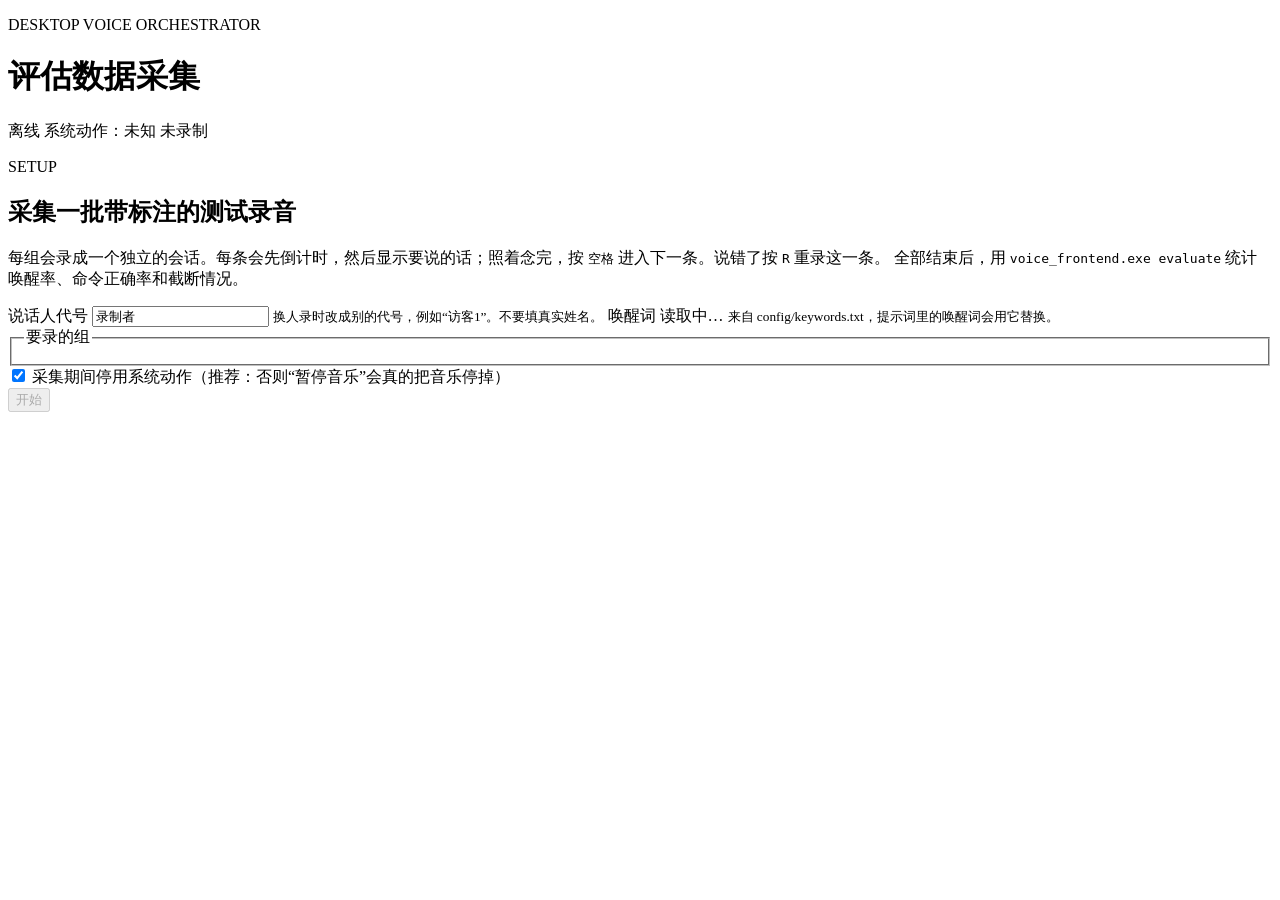
==== web/collect.html @ 0812fd53 "Add labeled recognition evaluation and deterministic analysis replay Replay now waits for the ASR mo" ====
<!doctype html>
<html lang="zh-CN">
<head>
  <meta charset="utf-8">
  <meta name="viewport" content="width=device-width, initial-scale=1">
  <title>评估数据采集</title>
  <link rel="stylesheet" href="/styles.css">
  <link rel="stylesheet" href="/collect.css">
</head>
<body class="collect">
  <header class="topbar">
    <div><p class="eyebrow">DESKTOP VOICE ORCHESTRATOR</p><h1>评估数据采集</h1></div>
    <div class="status-cluster">
      <span id="connection" class="pill offline">离线</span>
      <span id="dry-run" class="pill">系统动作：未知</span>
      <span id="recording" class="record-indicator" role="status" aria-live="polite">
        <i></i><span id="recording-label">未录制</span>
      </span>
    </div>
  </header>

  <main class="collect-main">
    <section id="setup" class="panel stage">
      <p class="section-label">SETUP</p>
      <h2>采集一批带标注的测试录音</h2>
      <p class="lead">
        每组会录成一个独立的会话。每条会先倒计时，然后显示要说的话；照着念完，按
        <kbd>空格</kbd> 进入下一条。说错了按 <kbd>R</kbd> 重录这一条。
        全部结束后，用 <code>voice_frontend.exe evaluate</code> 统计唤醒率、命令正确率和截断情况。
      </p>
      <div class="setup-grid">
        <label>说话人代号
          <input id="speaker" type="text" maxlength="32" value="录制者">
          <small>换人录时改成别的代号，例如“访客1”。不要填真实姓名。</small>
        </label>
        <label>唤醒词
          <output id="wake-word">读取中…</output>
          <small>来自 config/keywords.txt，提示词里的唤醒词会用它替换。</small>
        </label>
      </div>
      <fieldset class="group-list">
        <legend>要录的组</legend>
        <div id="groups"></div>
      </fieldset>
      <label class="check"><input id="use-dry-run" type="checkbox" checked>
        采集期间停用系统动作（推荐：否则“暂停音乐”会真的把音乐停掉）</label>
      <div class="stage-actions">
        <span id="setup-message" class="control-message-inline"></span>
        <button id="start-collection" class="primary" disabled>开始</button>
      </div>
    </section>

    <section id="group-intro" class="panel stage" hidden>
      <p class="section-label" id="intro-progress">GROUP</p>
      <h2 id="intro-title"></h2>
      <p class="lead" id="intro-text"></p>
      <div class="meters">
        <div class="meter"><span>麦克风</span><div class="bar"><i id="intro-mic-bar"></i></div><b id="intro-mic-db">— dBFS</b></div>
        <div class="meter"><span>音箱输出</span><div class="bar"><i id="intro-loop-bar"></i></div><b id="intro-loop-db">— dBFS</b></div>
      </div>
      <p id="intro-check" class="condition-check"></p>
      <div class="stage-actions">
        <button id="finish-early">结束采集</button>
        <button id="start-group" class="primary">开始本组录制 <kbd>Enter</kbd></button>
      </div>
    </section>

    <section id="take" class="panel stage take-stage" hidden>
      <div class="take-head">
        <span id="take-progress" class="pill"></span>
        <span id="take-group" class="take-group"></span>
        <span id="take-kind" class="pill"></span>
      </div>
      <div class="progress"><i id="take-progress-bar"></i></div>
      <p id="take-countdown" class="countdown"></p>
      <p id="take-prompt" class="prompt"></p>
      <p id="take-note" class="take-note"></p>
      <div class="meter take-meter"><span>麦克风</span><div class="bar"><i id="take-mic-bar"></i></div><b id="take-mic-db">— dBFS</b></div>
      <div class="stage-actions">
        <button id="abort-group">放弃本组 <kbd>Esc</kbd></button>
        <button id="skip-take">跳过 <kbd>S</kbd></button>
        <button id="redo-take">重录这条 <kbd>R</kbd></button>
        <button id="next-take" class="primary">说完了，下一条 <kbd>空格</kbd></button>
      </div>
    </section>

    <section id="group-done" class="panel stage" hidden>
      <p class="section-label">SAVED</p>
      <h2 id="done-title"></h2>
      <p class="lead" id="done-text"></p>
      <div class="stage-actions">
        <button id="finish-now">结束采集</button>
        <button id="next-group" class="primary">下一组 <kbd>Enter</kbd></button>
      </div>
    </section>

    <section id="finished" class="panel stage" hidden>
      <p class="section-label">DONE</p>
      <h2>采集完成</h2>
      <ul id="saved-list" class="saved-list"></ul>
      <p class="lead">在项目根目录运行下面的命令，就能得到统计结果（逐条明细写在每个会话的 <code>evaluation.json</code> 里）：</p>
      <pre id="evaluate-command" class="command-line"></pre>
      <div class="stage-actions">
        <button id="restart" class="primary">再录一轮</button>
      </div>
    </section>

    <output id="message" class="collect-message" role="status" aria-live="polite"></output>
  </main>
  <script src="/collect.js"></script>
</body>
</html>
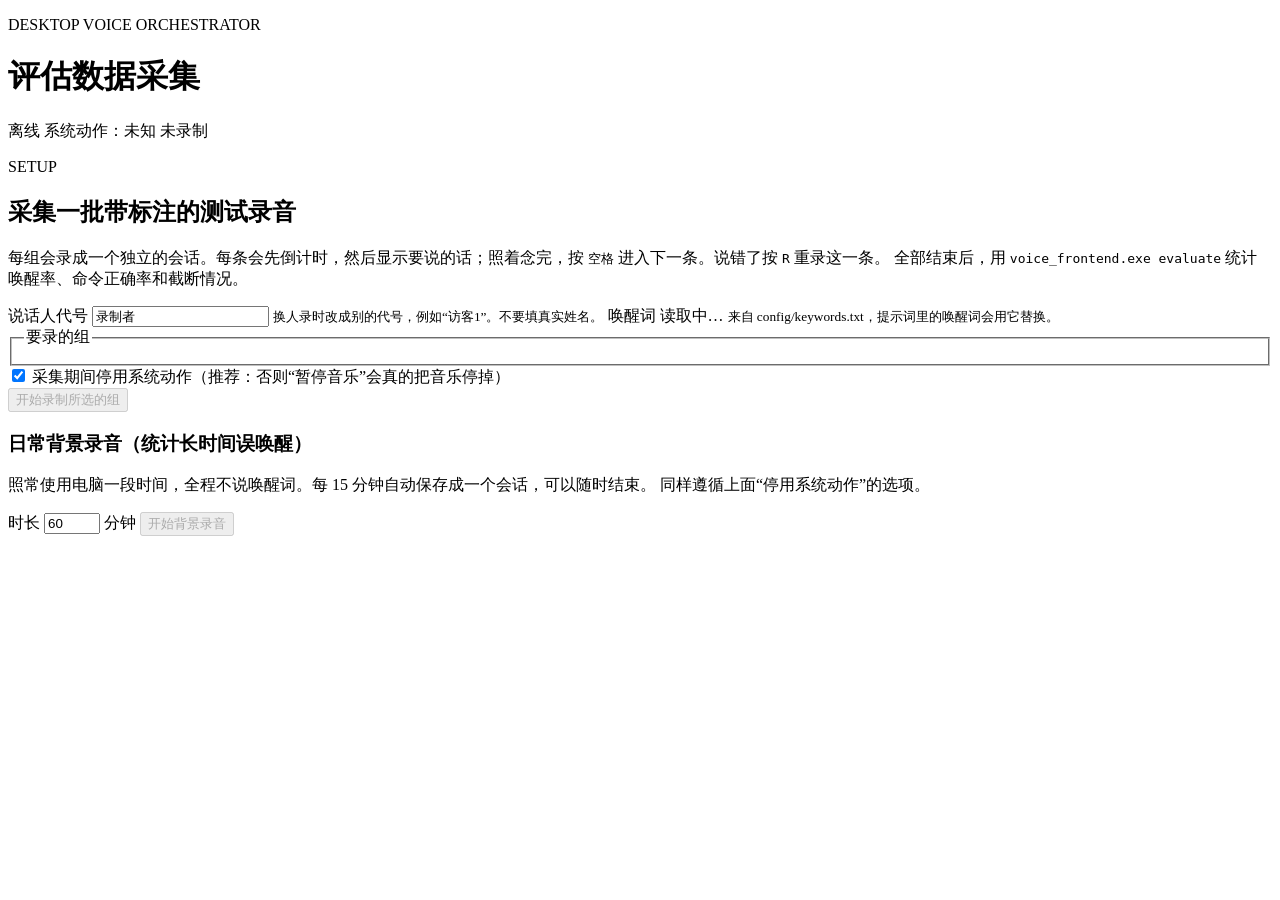
==== commit 3e10148c: "Switch wake word to 小克 and stop VAD from merging adjacent commands Wake word: config/keywords.txt no" ====
--- a/web/collect.html
+++ b/web/collect.html
@@ -46,7 +46,16 @@
         采集期间停用系统动作（推荐：否则“暂停音乐”会真的把音乐停掉）</label>
       <div class="stage-actions">
         <span id="setup-message" class="control-message-inline"></span>
-        <button id="start-collection" class="primary" disabled>开始</button>
+        <button id="start-collection" class="primary" disabled>开始录制所选的组</button>
+      </div>
+      <div class="background-setup">
+        <h3>日常背景录音（统计长时间误唤醒）</h3>
+        <p>照常使用电脑一段时间，全程不说唤醒词。每 15 分钟自动保存成一个会话，可以随时结束。
+          同样遵循上面“停用系统动作”的选项。</p>
+        <div class="background-row">
+          <label>时长 <input id="background-minutes" type="number" min="5" max="180" step="5" value="60"> 分钟</label>
+          <button id="start-background" disabled>开始背景录音</button>
+        </div>
       </div>
     </section>
 
@@ -94,6 +103,30 @@
       </div>
     </section>
 
+    <section id="background" class="panel stage" hidden>
+      <p class="section-label">BACKGROUND</p>
+      <h2>日常背景录音</h2>
+      <p class="lead">
+        照常用电脑：看视频、听歌、打电话、和人聊天、自言自语都可以，只是<strong>不要说唤醒词</strong>。
+        本页可以切到后台，但不要关掉它，也别让电脑睡眠。
+      </p>
+      <div class="background-stats">
+        <div><span>已录</span><b id="bg-elapsed">0:00</b><small id="bg-target"></small></div>
+        <div><span>已保存</span><b id="bg-saved">0 段</b><small>每 15 分钟一段</small></div>
+        <div><span>已排除</span><b id="bg-excluded">0 处</b><small>说了唤醒词时点排除</small></div>
+      </div>
+      <div class="progress"><i id="bg-progress-bar"></i></div>
+      <div class="meters background-meters">
+        <div class="meter"><span>麦克风</span><div class="bar"><i id="bg-mic-bar"></i></div><b id="bg-mic-db">— dBFS</b></div>
+        <div class="meter"><span>音箱输出</span><div class="bar"><i id="bg-loop-bar"></i></div><b id="bg-loop-db">— dBFS</b></div>
+      </div>
+      <p class="take-note">不小心说了唤醒词，或者真的对它说了话？点“排除刚才”，前 30 秒到之后 10 秒不计入统计。</p>
+      <div class="stage-actions">
+        <button id="bg-exclude">排除刚才 <kbd>X</kbd></button>
+        <button id="bg-stop" class="primary">结束并保存</button>
+      </div>
+    </section>
+
     <section id="finished" class="panel stage" hidden>
       <p class="section-label">DONE</p>
       <h2>采集完成</h2>
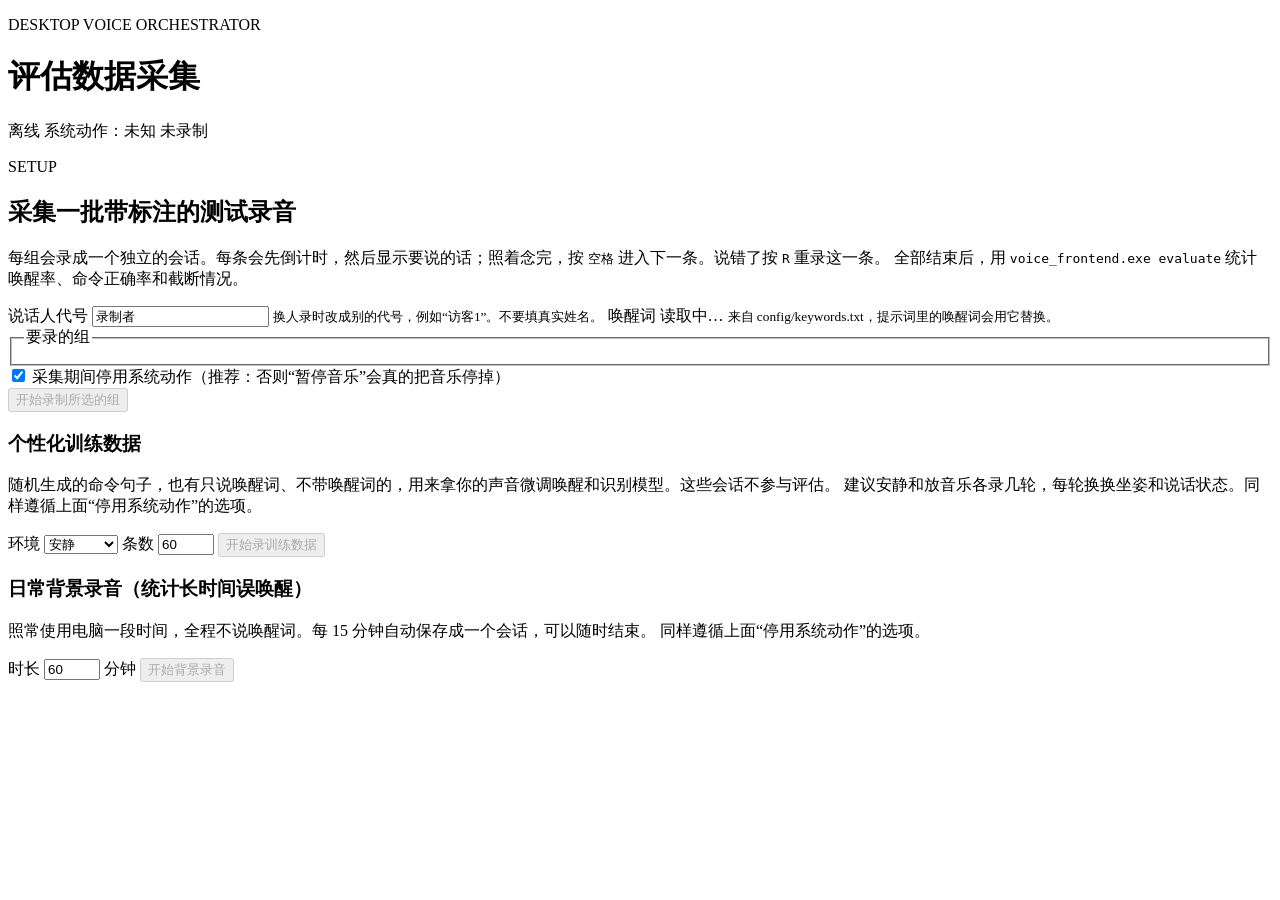
==== commit 7cea7431: "Add personal training data collection and dataset export Personalization: the generic pipeline reach" ====
--- a/web/collect.html
+++ b/web/collect.html
@@ -47,6 +47,16 @@
       <div class="stage-actions">
         <span id="setup-message" class="control-message-inline"></span>
         <button id="start-collection" class="primary" disabled>开始录制所选的组</button>
+      </div>
+      <div class="background-setup">
+        <h3>个性化训练数据</h3>
+        <p>随机生成的命令句子，也有只说唤醒词、不带唤醒词的，用来拿你的声音微调唤醒和识别模型。这些会话不参与评估。
+          建议安静和放音乐各录几轮，每轮换换坐姿和说话状态。同样遵循上面“停用系统动作”的选项。</p>
+        <div class="background-row">
+          <label>环境 <select id="training-condition"><option value="quiet">安静</option><option value="music">播放音乐</option></select></label>
+          <label>条数 <input id="training-count" type="number" min="10" max="200" step="10" value="60"></label>
+          <button id="start-training" disabled>开始录训练数据</button>
+        </div>
       </div>
       <div class="background-setup">
         <h3>日常背景录音（统计长时间误唤醒）</h3>
@@ -131,8 +141,9 @@
       <p class="section-label">DONE</p>
       <h2>采集完成</h2>
       <ul id="saved-list" class="saved-list"></ul>
-      <p class="lead">在项目根目录运行下面的命令，就能得到统计结果（逐条明细写在每个会话的 <code>evaluation.json</code> 里）：</p>
+      <p class="lead" id="finished-lead">在项目根目录运行下面的命令，就能得到统计结果（逐条明细写在每个会话的 <code>evaluation.json</code> 里）：</p>
       <pre id="evaluate-command" class="command-line"></pre>
+      <p class="lead" id="finished-training" hidden>训练数据已保存，不参与评估。可以换个环境或状态再录一轮。</p>
       <div class="stage-actions">
         <button id="restart" class="primary">再录一轮</button>
       </div>
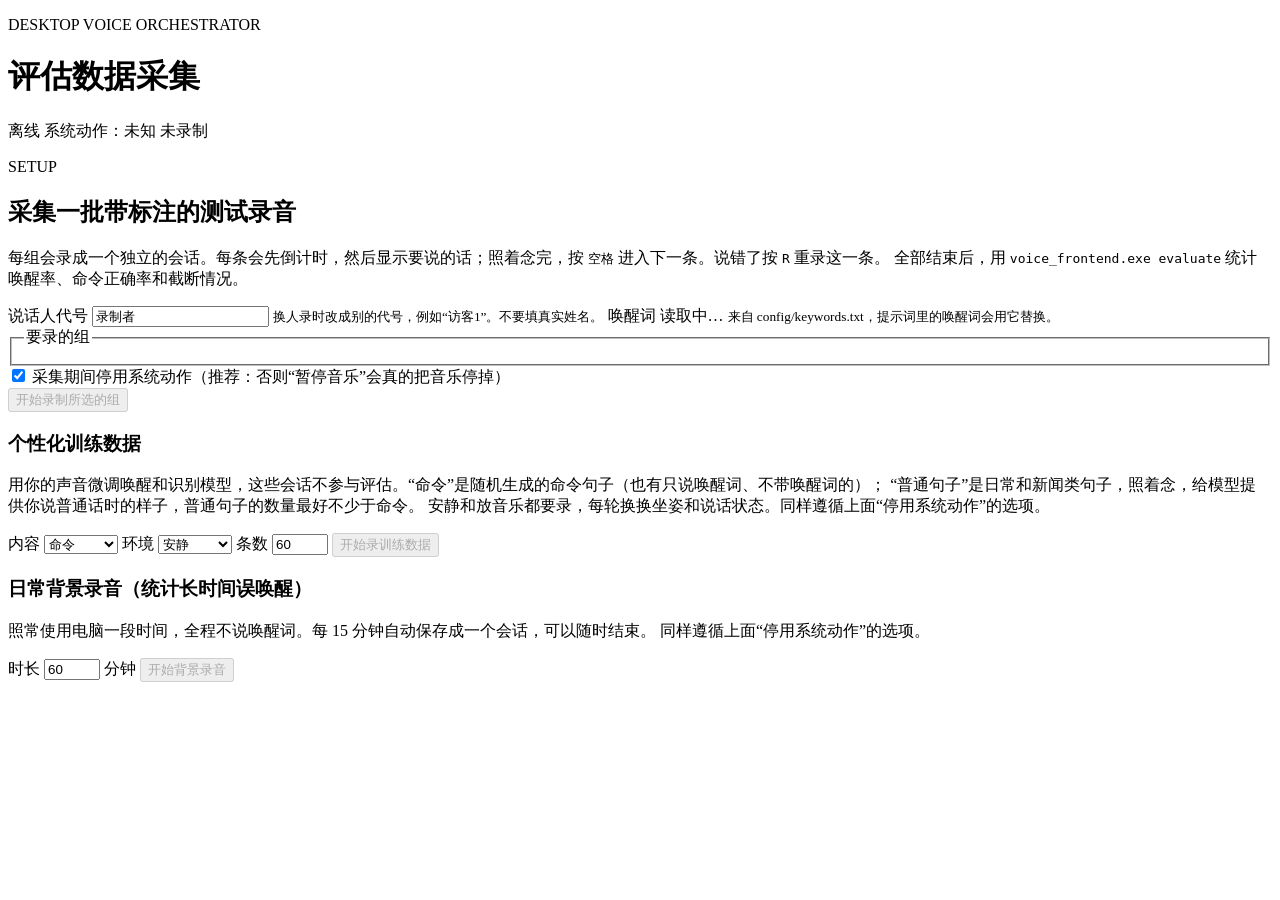
==== commit 1eac03af: "Add KWS fine-tuning scripts and ordinary-sentence reading collection KWS personalization (training/k" ====
--- a/web/collect.html
+++ b/web/collect.html
@@ -50,9 +50,11 @@
       </div>
       <div class="background-setup">
         <h3>个性化训练数据</h3>
-        <p>随机生成的命令句子，也有只说唤醒词、不带唤醒词的，用来拿你的声音微调唤醒和识别模型。这些会话不参与评估。
-          建议安静和放音乐各录几轮，每轮换换坐姿和说话状态。同样遵循上面“停用系统动作”的选项。</p>
+        <p>用你的声音微调唤醒和识别模型，这些会话不参与评估。“命令”是随机生成的命令句子（也有只说唤醒词、不带唤醒词的）；
+          “普通句子”是日常和新闻类句子，照着念，给模型提供你说普通话时的样子，普通句子的数量最好不少于命令。
+          安静和放音乐都要录，每轮换换坐姿和说话状态。同样遵循上面“停用系统动作”的选项。</p>
         <div class="background-row">
+          <label>内容 <select id="training-content"><option value="command">命令</option><option value="read">普通句子</option></select></label>
           <label>环境 <select id="training-condition"><option value="quiet">安静</option><option value="music">播放音乐</option></select></label>
           <label>条数 <input id="training-count" type="number" min="10" max="200" step="10" value="60"></label>
           <button id="start-training" disabled>开始录训练数据</button>
@@ -118,7 +120,8 @@
       <h2>日常背景录音</h2>
       <p class="lead">
         照常用电脑：看视频、听歌、打电话、和人聊天、自言自语都可以，只是<strong>不要说唤醒词</strong>。
-        本页可以切到后台，但不要关掉它，也别让电脑睡眠。
+        本页可以切到后台，但不要关掉它，也别让电脑睡眠。浏览器可能冻结后台标签页，这时录音照常进行，
+        但分段和到时停止要等你切回本页才生效；想按时自动停止，可以在浏览器里把本站排除在“睡眠标签页”之外。
       </p>
       <div class="background-stats">
         <div><span>已录</span><b id="bg-elapsed">0:00</b><small id="bg-target"></small></div>
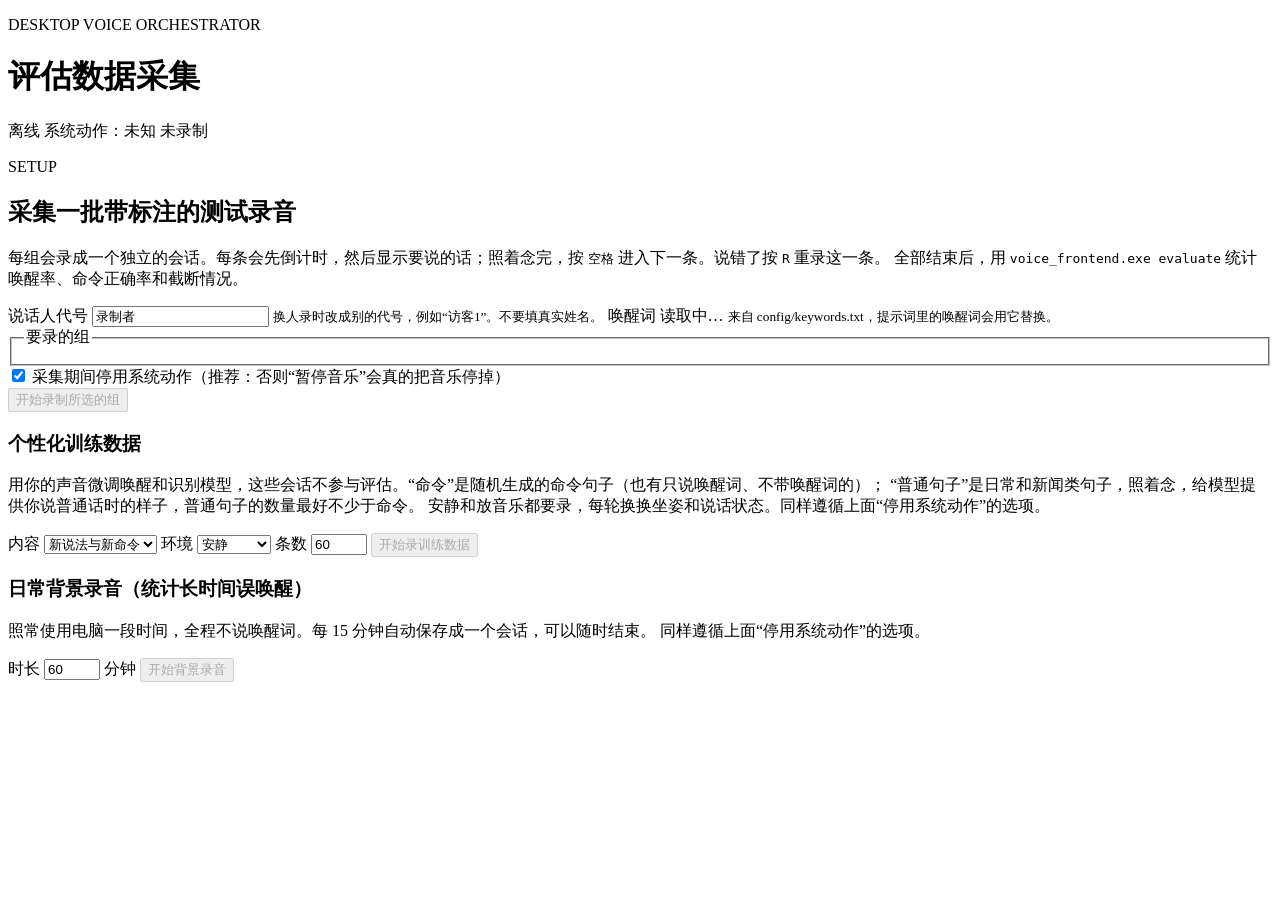
==== commit 78d5c5b7: "Add a training collection for phrasings not yet recorded The first training rounds only ever used th" ====
--- a/web/collect.html
+++ b/web/collect.html
@@ -54,7 +54,7 @@
           “普通句子”是日常和新闻类句子，照着念，给模型提供你说普通话时的样子，普通句子的数量最好不少于命令。
           安静和放音乐都要录，每轮换换坐姿和说话状态。同样遵循上面“停用系统动作”的选项。</p>
         <div class="background-row">
-          <label>内容 <select id="training-content"><option value="command">命令</option><option value="read">普通句子</option></select></label>
+          <label>内容 <select id="training-content"><option value="new" selected>新说法与新命令</option><option value="command">全部命令</option><option value="read">普通句子</option></select></label>
           <label>环境 <select id="training-condition"><option value="quiet">安静</option><option value="music">播放音乐</option></select></label>
           <label>条数 <input id="training-count" type="number" min="10" max="200" step="10" value="60"></label>
           <button id="start-training" disabled>开始录训练数据</button>
